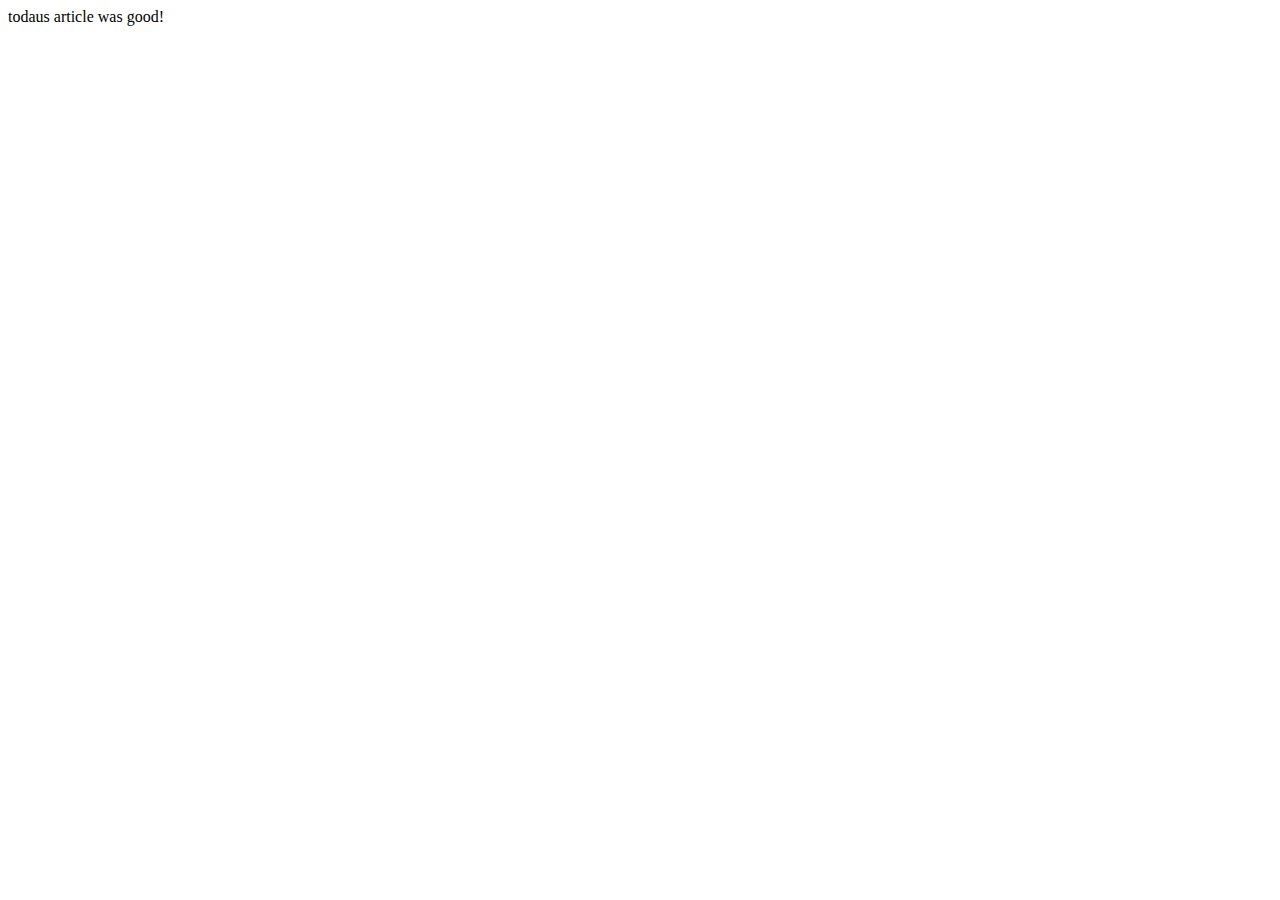
==== my-new-prog-3sep.html @ e58a8bff "hello to the future" ====
<!doctype html>
<html lang="en">
    <head>
<meta charset="UTF-15">
<meta name="viewport" content="width=device-width,initial-scale=1.0">
<meta http-equiv="X-UA-Compatible" content="ie=edge">
<title>your-article-here</title>
<head>
<body>
<hl>todaus article was good!</hl>
</body>
</html>
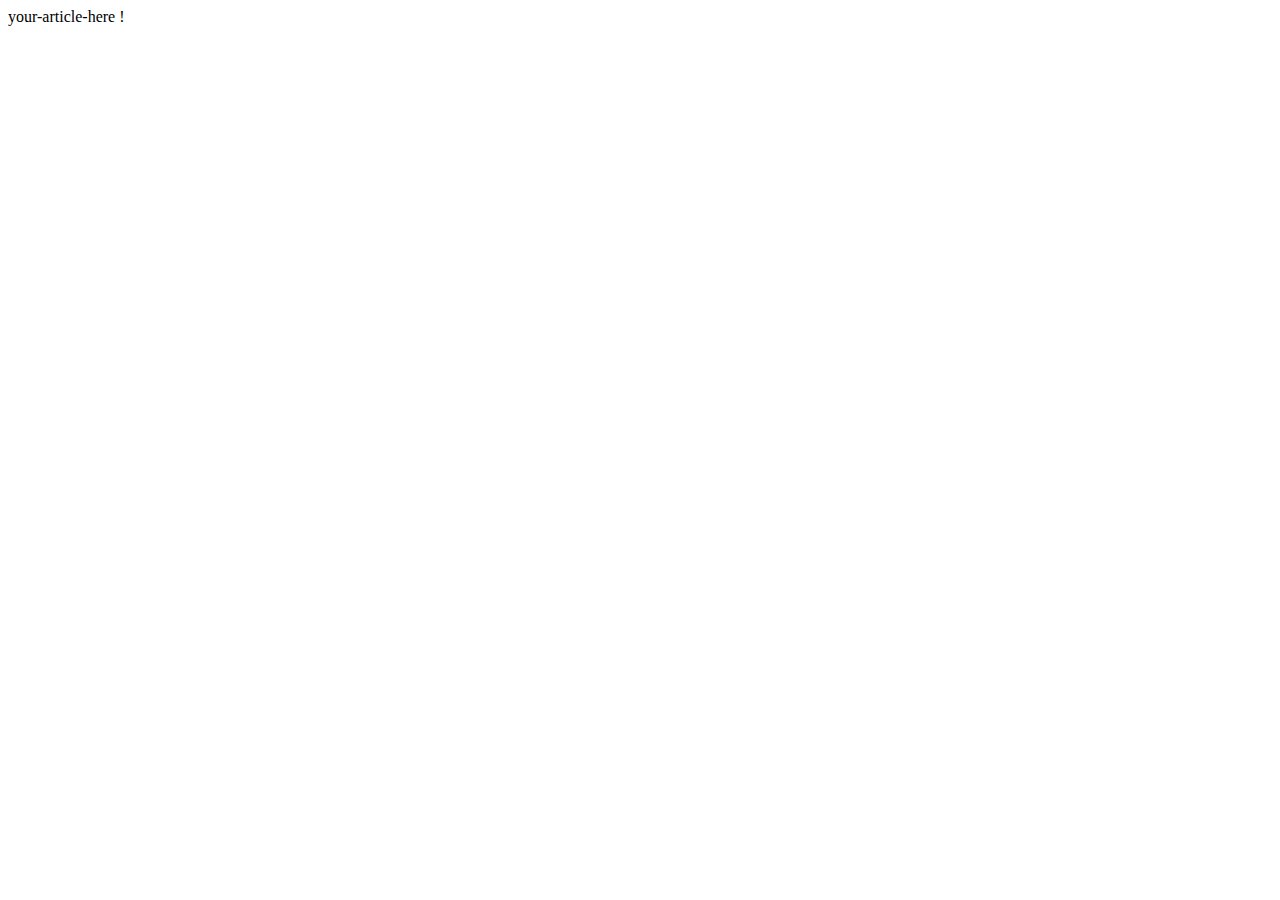
==== commit 921768c0: "commit" ====
--- a/my-new-prog-3sep.html
+++ b/my-new-prog-3sep.html
@@ -4,9 +4,10 @@
 <meta charset="UTF-15">
 <meta name="viewport" content="width=device-width,initial-scale=1.0">
 <meta http-equiv="X-UA-Compatible" content="ie=edge">
+<link rel="stylesheet" href=""
 <title>your-article-here</title>
 <head>
 <body>
-<hl>todaus article was good!</hl>
+<hl>!</hl>
 </body>
 </html>   
